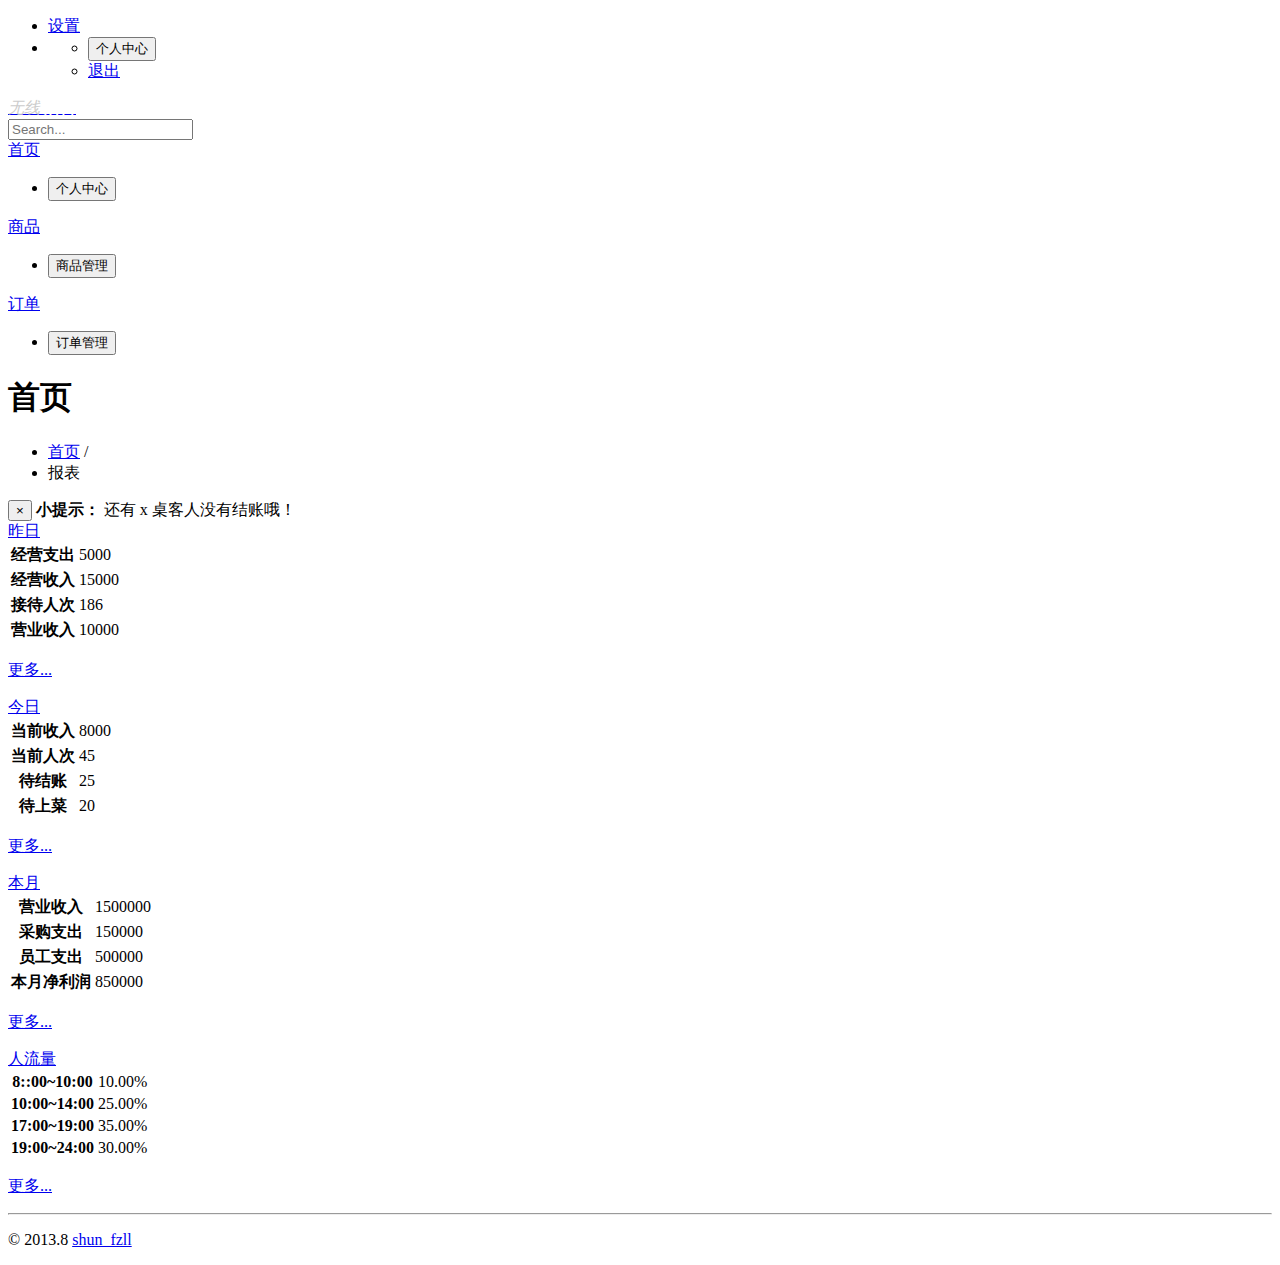
==== src/main/resources/templates/index.html @ 8e3d292f "新增" ====
<!DOCTYPE html>
<html>
<head>
<meta charset="UTF-8">
<title>系统后台</title>
    

    <link rel="stylesheet" type="text/css" href="/static/bootstrap/css/bootstrap.css">
    <link rel="stylesheet" type="text/css" href="/static/css/theme.css">
    <link rel="stylesheet" href="/static/css/font-awesome.css">
	<script src="/static/js/jquery-1.7.2.min.js" type="text/javascript"></script>
    <script src="/static/bootstrap/js/bootstrap.js"></script>
   

    <!-- Demo page code -->

    <style type="text/css">
        #line-chart {
            height:300px;
            width:800px;
            margin: 0px auto;
            margin-top: 1em;
        }
        .brand { font-family: georgia, serif; }
        .brand .first {
            color: #ccc;
            font-style: italic;
        }
        .brand .second {
            color: #fff;
            font-weight: bold;
        }
    </style>

	
</head>
<body>
	
	   <div class="navbar">
        <div class="navbar-inner">
                <ul class="nav pull-right">
                    
                    <li><a href="#" class="hidden-phone visible-tablet visible-desktop" role="button">设置</a></li>
                    <li id="fat-menu" class="dropdown">
                        <a href="#" role="button" class="dropdown-toggle" data-toggle="dropdown">
                        	<span th:text="${uesrMap.name}"></span>
                           <!--  <i class="icon-user" ></i>
                            <i class="icon-caret-down"></i> -->
                        </a>
                        
                        <ul class="dropdown-menu">
	                        <li>
		                        <form id="user" action="/zx/findUserList" method="post">       
		                         	<button> <a>个人中心</a></button>
						            <input hidden="test" name="id"  th:value="${uesrMap.id}" >
						        </form>
                            </li>
                            
                            <!-- <li class="divider"></li> -->
                            <li><a tabindex="-1" href="/zx/index">退出</a></li>
                        </ul>
                    </li>
                    
                </ul>
                <a class="brand" href="#"><span class="first">无线</span> <span class="second">后台</span></a>
        </div>
    </div>	 
	
	<div class="sidebar-nav">
        <form class="search form-inline">
            <input type="text" placeholder="Search...">
        </form>

        <a href="#dashboard-menu" class="nav-header" data-toggle="collapse"><i class="icon-dashboard"></i>首页</a>
	        <ul id="dashboard-menu" class="nav nav-list collapse in">
	             <li>
	            	<form id="user" action="/zx/findUserList" method="post">       
                    	<button> <a>个人中心</a></button>
			            <input hidden="test" name="id"  th:value="${uesrMap.id}" >
			        </form>
				</li>
	        </ul>

        <!-- <a href="#table-menu" class="nav-header" data-toggle="collapse"><i class="icon-table"></i>主菜单</a>
	        <ul id="table-menu" class="nav nav-list collapse">
	            <li ><a href="/WirelessOrder/table.do?flag=table">主菜单管理</a></li>
	        </ul> -->

        <a href="#menu-menu" class="nav-header collapsed" data-toggle="collapse"><i class="icon-reorder"></i>商品</a>
	        <ul id="menu-menu" class="nav nav-list collapse">
		        <li >
		        	<form id="menu" action="/zx/findMenuList" method="post">       
	                		<button> <a>商品管理</a></button>
			           		<input hidden="test" name="id"  th:value="${uesrMap.id}" >
			           		<input hidden="test" name="name"  th:value="${uesrMap.name}" >
			           		<input hidden="test" name="state"  th:value="${uesrMap.state}" >
					</form>
		          <!-- <li ><a href="/zx/findMenuList">菜谱管理</a></li> -->
		         </li>
	        </ul>

        <a href="#order-menu" class="nav-header" data-toggle="collapse"><i class="icon-th-large"></i>订单</a>
	        <ul id="order-menu" class="nav nav-list collapse">
	            <li >
	            	<form id="order" action="/zx/findOrderList" method="post">       
	                		<button> <a>订单管理</a></button>
			           		<input hidden="test" name="id"  th:value="${uesrMap.id}" >
			           		<input hidden="test" name="name"  th:value="${uesrMap.name}" >
			           		<input hidden="test" name="state"  th:value="${uesrMap.state}" >
			           		<input hidden="test" name="start"  th:value="0" >
			           		<input hidden="test" name="limit"  th:value="8" >
					</form>
	            </li>
	        </ul>
    </div>
    
    
   
   
    <div class="content">
        
        <div class="header">
            <h1 class="page-title">首页</h1>
        </div>
        
          <ul class="breadcrumb">
            <li><a href="/WirelessOrder/home.do?flag=home">首页</a> <span class="divider">/</span></li>
            <li class="active">报表</li>
          </ul>

        <div class="container-fluid">
            <div class="row-fluid">
				<div class="row-fluid">
	
	    			<div class="alert alert-info">
	       			 <button type="button" class="close" data-dismiss="alert">×</button>
	       				<strong>小提示：</strong> 还有 x 桌客人没有结账哦！
	  	 		    </div>
				</div>
	
				<div class="row-fluid">
		    		<div class="block span6">
		        		<a href="#tablewidget" class="block-heading" data-toggle="collapse">昨日</a>
		        		<div id="tablewidget" class="block-body collapse in">
						            <table class="table">
						              <thead>
						                <tr>
						                  <th>经营支出</th>
						                  <td>5000</td>
						                </tr>
						              </thead>
						               <thead>
						                <tr>
						                  <th>经营收入</th>
						                  <td>15000</td>
						                </tr>
						              </thead>
						               <thead>
						                <tr>
						                  <th>接待人次</th>
						                  <td>186</td>
						                </tr>
						              </thead>
						               <thead>
						                <tr>
						                  <th>营业收入</th>
						                  <td>10000</td>
						                </tr>
						              </thead>
						            </table>
				           			<p><a href="http://www.52itstyle.com">更多...</a></p>
				       	</div>
				    </div>
		  			<div class="block span6">
		      		<a href="#tablewidget" class="block-heading" data-toggle="collapse">今日</a>
		      		<div id="tablewidget" class="block-body collapse in">
			            <table class="table">
			              <thead>
			                <tr>
			                  <th>当前收入</th>
			                  <td>8000</td>
			                </tr>
			              </thead>
			              <thead>
			                <tr>
			                  <th>当前人次</th>
			                  <td>45</td>
			                </tr>
			              </thead>
			               
			               <thead>
			                <tr>
			                  <th>待结账</th>
			                  <td>25</td>
			                </tr>
			              </thead>
			               <thead>
			                <tr>
			                  <th>待上菜</th>
			                  <td>20</td>
			                </tr>
			              </thead>
			            </table>
			            <p><a href="http://www.52itstyle.com">更多...</a></p>
		        	</div>
	  			</div>
			   
				</div>
		
				<div class="row-fluid">
					    <div class="block span6">
					        <a href="#tablewidget" class="block-heading" data-toggle="collapse">本月</a>
					        <div id="tablewidget" class="block-body collapse in">
					            <table class="table">
					              <thead>
					                <tr>
					                  <th>营业收入</th>
					                  <td>1500000</td>
					                </tr>
					              </thead>
					               <thead>
					                <tr>
					                  <th>采购支出</th>
					                  <td>150000</td>
					                </tr>
					              </thead>
					               <thead>
					                <tr>
					                  <th>员工支出</th>
					                  <td>500000</td>
					                </tr>
					              </thead>
					               <thead>
					                <tr>
					                  <th>本月净利润</th>
					                  <td>850000</td>
					                </tr>
					              </thead>
					            </table>
					            <p><a href="http://www.52itstyle.com">更多...</a></p>
					        </div>
					    </div>
					    <div class="block span6">
					        <a href="#tablewidget" class="block-heading" data-toggle="collapse">人流量</a>
					        <div id="tablewidget" class="block-body collapse in">
			            <table class="table">
			              <thead>
			                <tr>
			                  <th>8::00~10:00</th>
			                  <td>10.00%</td>
			                </tr>
			              </thead>
			              <thead>
			                <tr>
			                  <th>10:00~14:00</th>
			                  <td>25.00%</td>
			                </tr>
			              </thead>
			               
			               <thead>
			                <tr>
			                  <th>17:00~19:00</th>
			                  <td>35.00%</td>
			                </tr>
			              </thead>
			               <thead>
			                <tr>
			                  <th>19:00~24:00</th>
			                  <td>30.00%</td>
			                </tr>
			              </thead>
			            </table>
			            <p><a href="http://www.52itstyle.com">更多...</a></p>
			       		 </div>
			   			 </div>
			   
					</div> 
			    <footer>
	             <hr>
	             <p class="pull-right">&copy; 2013.8 <a href="#" > shun_fzll</a></p>
		     </footer>
		    </div>
        </div>
    </div>
   
</body>
</html>
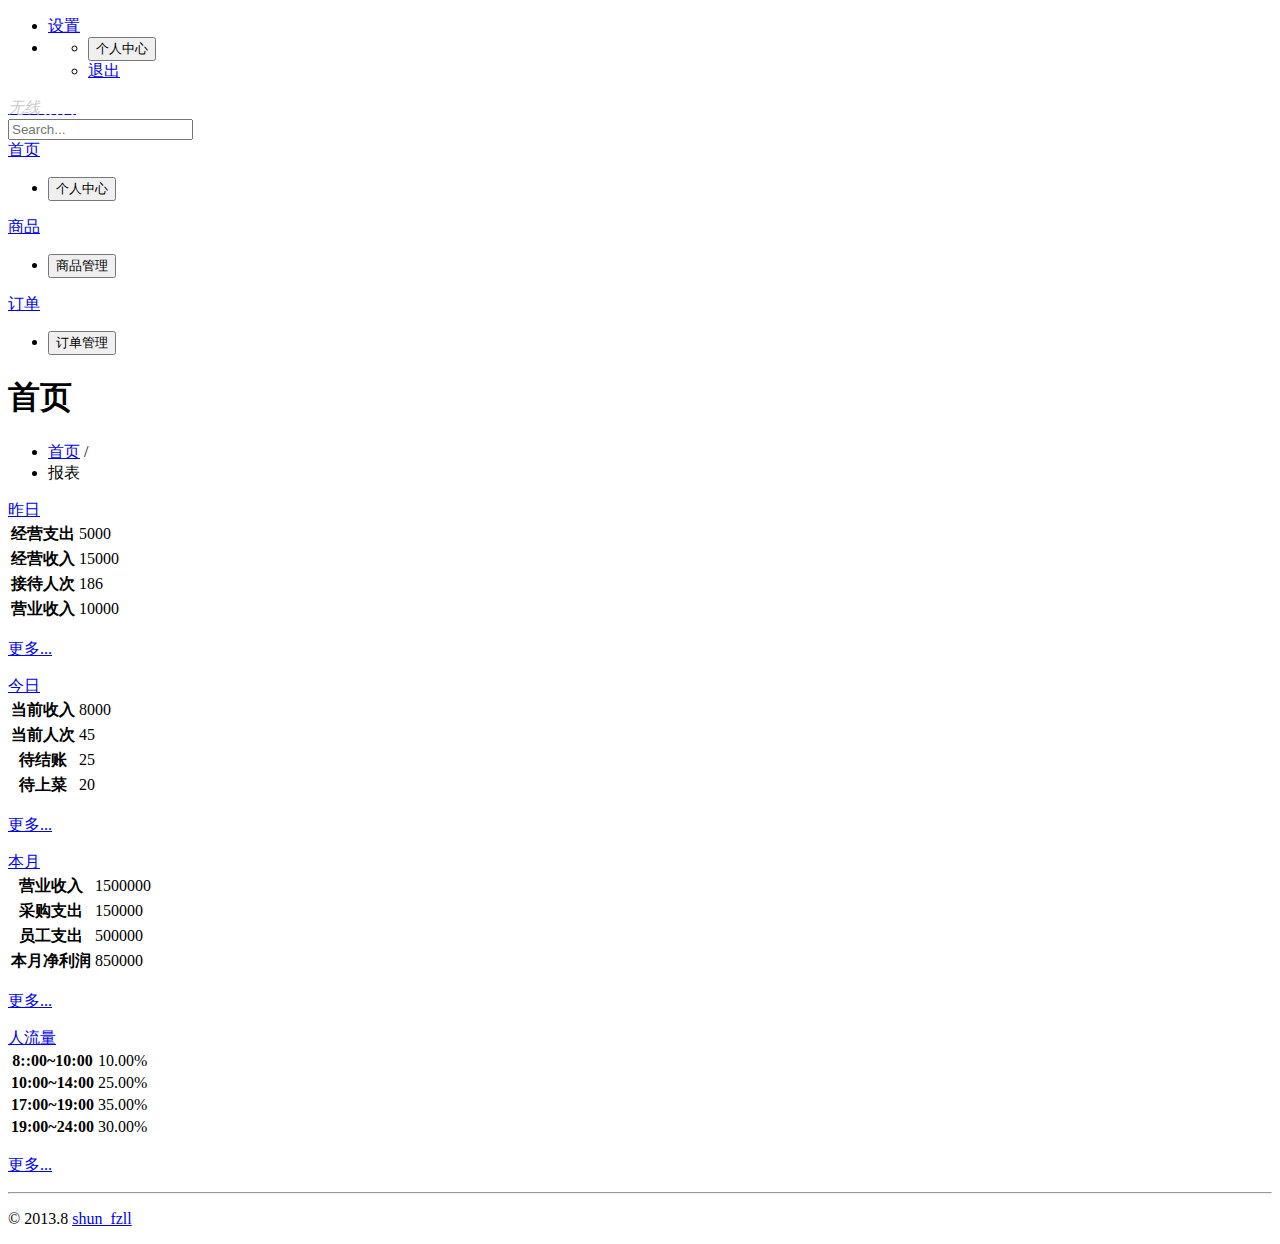
==== commit bd496641: "优化" ====
--- a/src/main/resources/templates/index.html
+++ b/src/main/resources/templates/index.html
@@ -94,6 +94,8 @@
 			           		<input hidden="test" name="id"  th:value="${uesrMap.id}" >
 			           		<input hidden="test" name="name"  th:value="${uesrMap.name}" >
 			           		<input hidden="test" name="state"  th:value="${uesrMap.state}" >
+			           		<input hidden="test" name="start"  th:value="0" >
+			           		<input hidden="test" name="limit"  th:value="10" >
 					</form>
 		          <!-- <li ><a href="/zx/findMenuList">菜谱管理</a></li> -->
 		         </li>
@@ -132,10 +134,10 @@
             <div class="row-fluid">
 				<div class="row-fluid">
 	
-	    			<div class="alert alert-info">
+	    			<!-- <div class="alert alert-info">
 	       			 <button type="button" class="close" data-dismiss="alert">×</button>
 	       				<strong>小提示：</strong> 还有 x 桌客人没有结账哦！
-	  	 		    </div>
+	  	 		    </div> -->
 				</div>
 	
 				<div class="row-fluid">
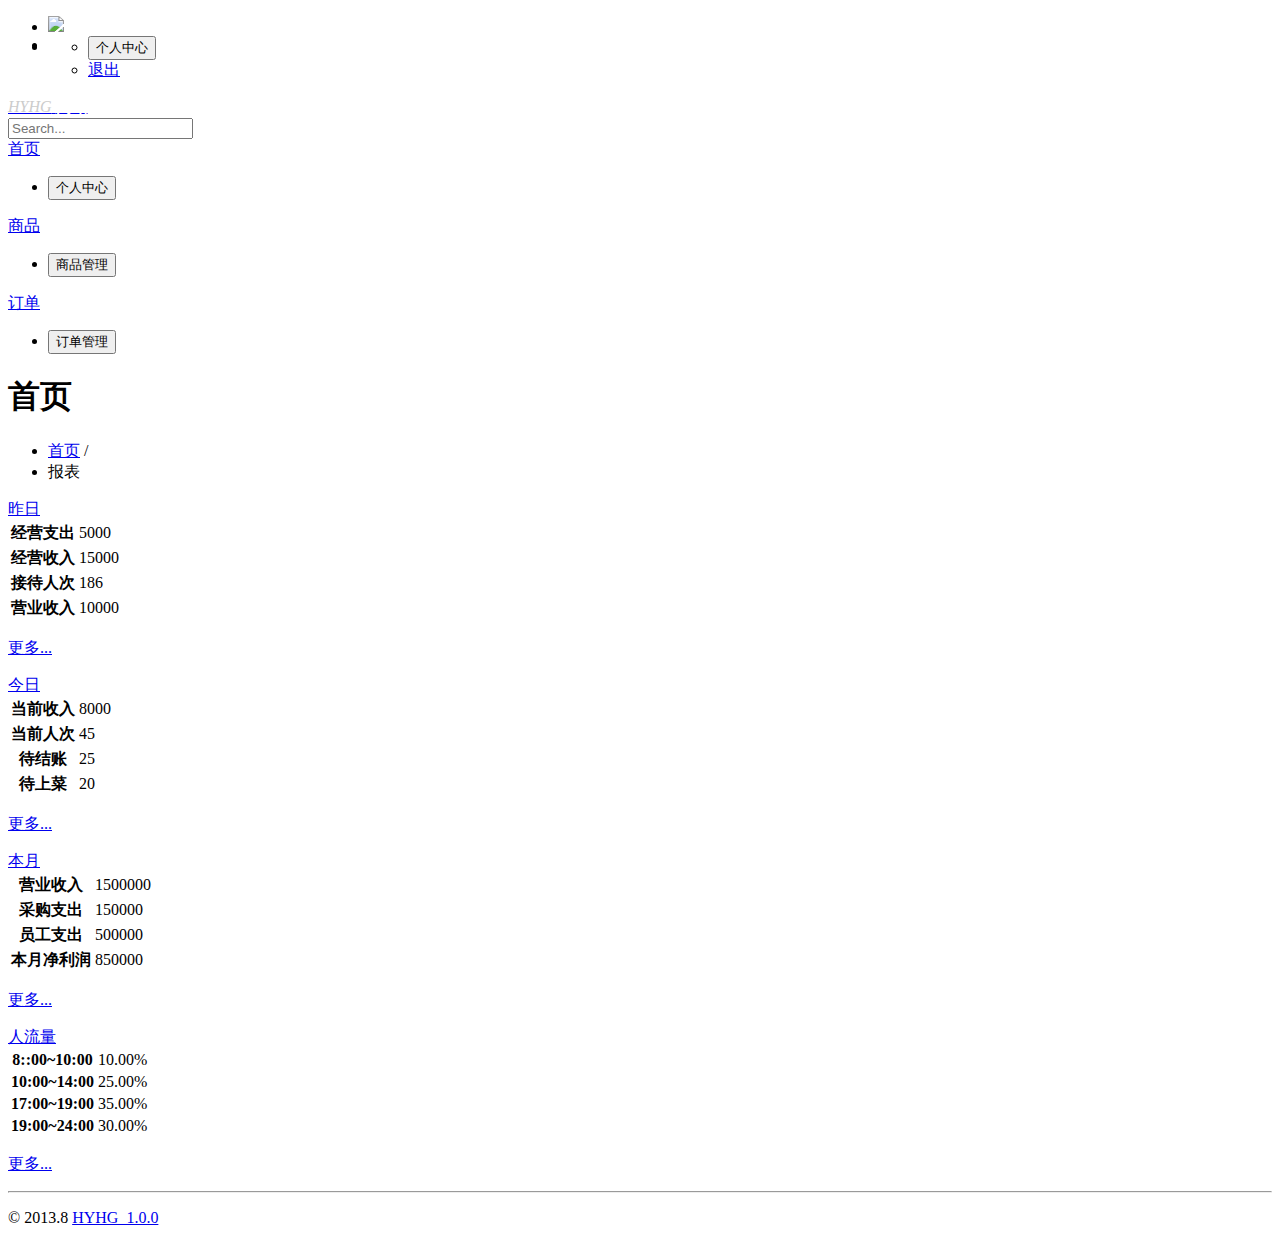
==== commit dd48b17e: "0506优化" ====
--- a/src/main/resources/templates/index.html
+++ b/src/main/resources/templates/index.html
@@ -2,7 +2,7 @@
 <html>
 <head>
 <meta charset="UTF-8">
-<title>系统后台</title>
+<title>HYHG网站</title>
     
 
     <link rel="stylesheet" type="text/css" href="/static/bootstrap/css/bootstrap.css">
@@ -30,8 +30,31 @@
             color: #fff;
             font-weight: bold;
         }
+        .time1{width:100%; height:50px;  line-height:50px; text-align:center;}
     </style>
 
+     <script language="javascript">
+		     var t = null;
+		    t = setTimeout(time,1000);//开始执行
+		    function time()
+		    {
+		       clearTimeout(t);//清除定时器
+		       dt = new Date();
+		var y=dt.getYear()+1900;
+		var mm=dt.getMonth()+1;
+		var d=dt.getDate();
+		var weekday=["星期日","星期一","星期二","星期三","星期四","星期五","星期六"];
+		var day=dt.getDay();
+		       	var h=dt.getHours();
+		       	var m=dt.getMinutes();
+		       	var s=dt.getSeconds();
+		if(h<10){h="0"+h;}
+		if(m<10){m="0"+m;}
+		if(s<10){s="0"+s;}
+		       	document.getElementById("timeShow").innerHTML =  y+"年"+mm+"月"+d+"日"+weekday[day]+" "+h+":"+m+":"+s+"";
+		       	t = setTimeout(time,1000); //设定定时器，循环执行           
+		    }
+	</script>
 	
 </head>
 <body>
@@ -39,8 +62,12 @@
 	   <div class="navbar">
         <div class="navbar-inner">
                 <ul class="nav pull-right">
-                    
-                    <li><a href="#" class="hidden-phone visible-tablet visible-desktop" role="button">设置</a></li>
+                    <li>  <a class="tools"><img class="iconTools" src="/static/voice/clock.png"></a> </li>
+                    <li class="hidden-phone visible-tablet visible-desktop">
+	                    <a class="tools">
+	                    	<div id="timeShow" class="tools"></div>
+	                    </a>
+                    </li>
                     <li id="fat-menu" class="dropdown">
                         <a href="#" role="button" class="dropdown-toggle" data-toggle="dropdown">
                         	<span th:text="${uesrMap.name}"></span>
@@ -62,7 +89,7 @@
                     </li>
                     
                 </ul>
-                <a class="brand" href="#"><span class="first">无线</span> <span class="second">后台</span></a>
+                <a class="brand" href="#"><span class="first">HYHG</span> <span class="second">网站</span></a>
         </div>
     </div>	 
 	
@@ -126,7 +153,7 @@
         </div>
         
           <ul class="breadcrumb">
-            <li><a href="/WirelessOrder/home.do?flag=home">首页</a> <span class="divider">/</span></li>
+            <li><a href="#">首页</a> <span class="divider">/</span></li>
             <li class="active">报表</li>
           </ul>
 
@@ -279,7 +306,7 @@
 					</div> 
 			    <footer>
 	             <hr>
-	             <p class="pull-right">&copy; 2013.8 <a href="#" > shun_fzll</a></p>
+	             <p class="pull-right">&copy; 2013.8 <a href="#" > HYHG_1.0.0</a></p>
 		     </footer>
 		    </div>
         </div>
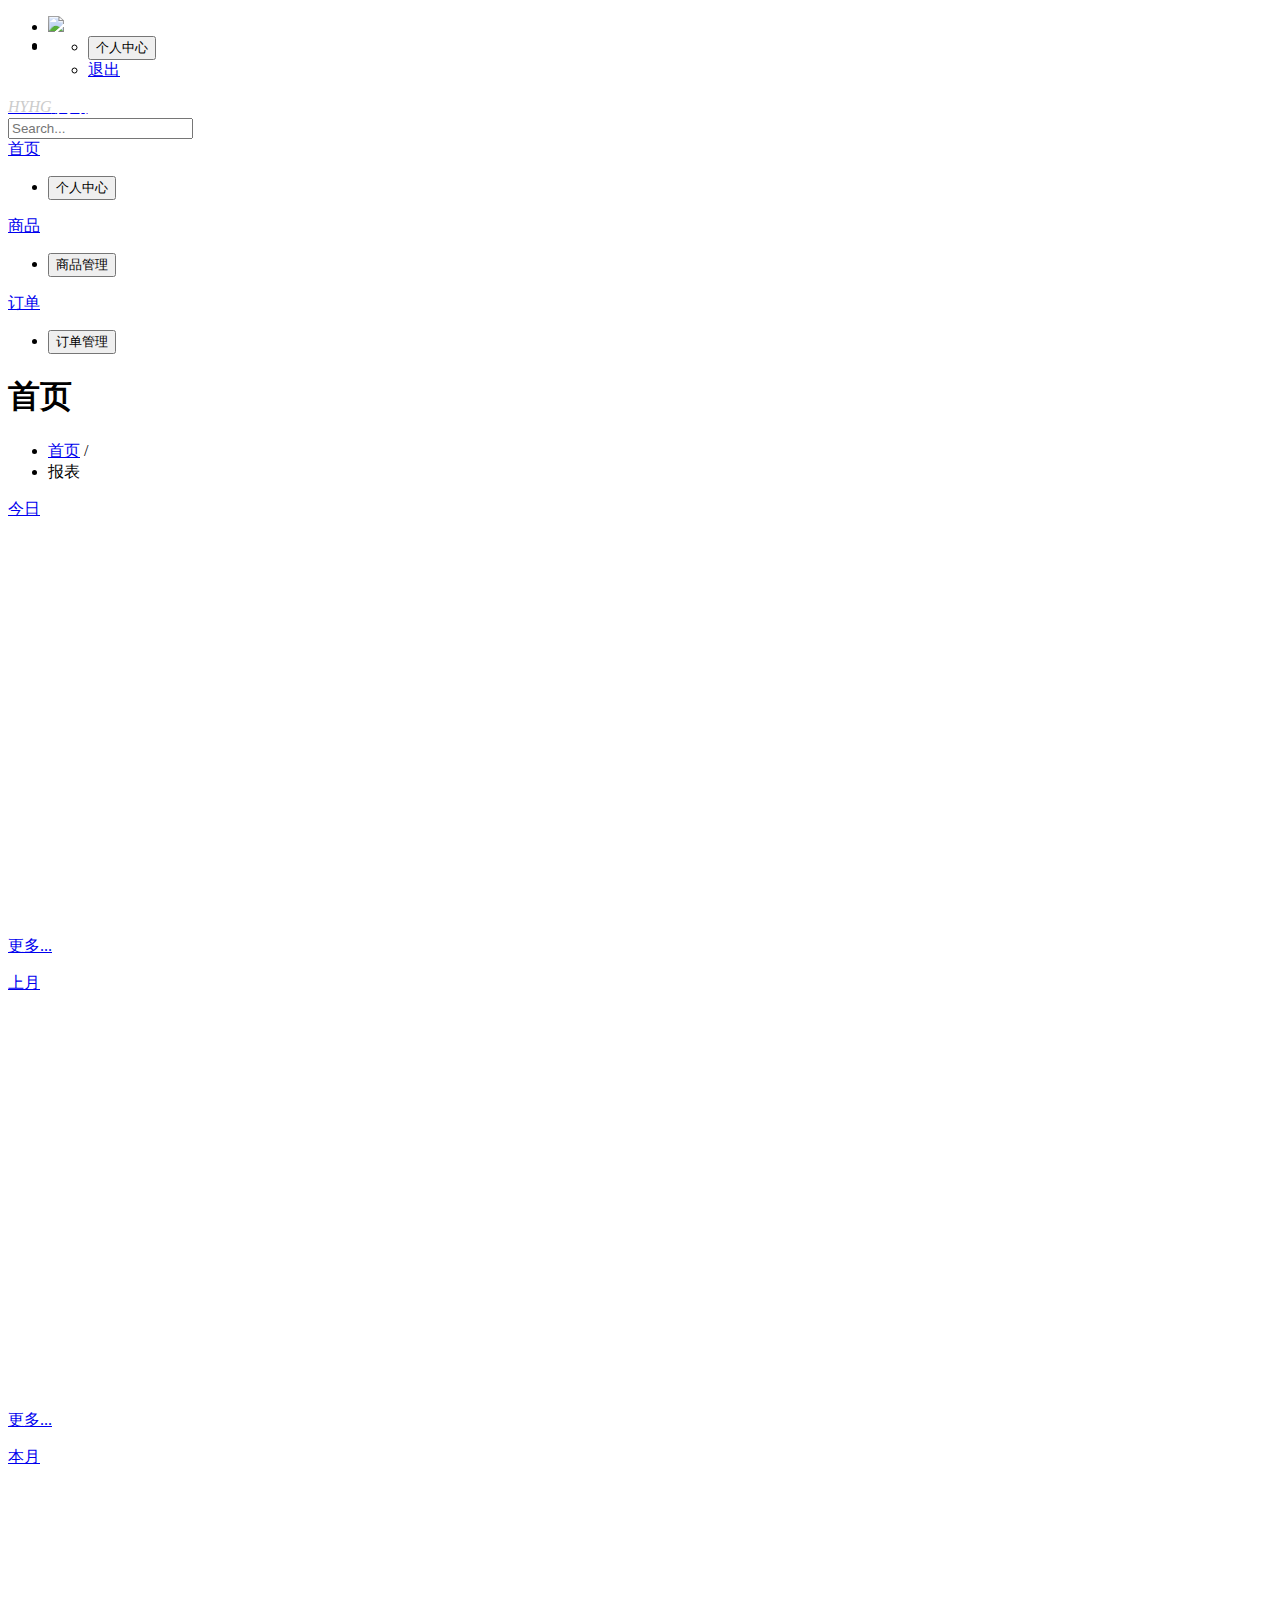
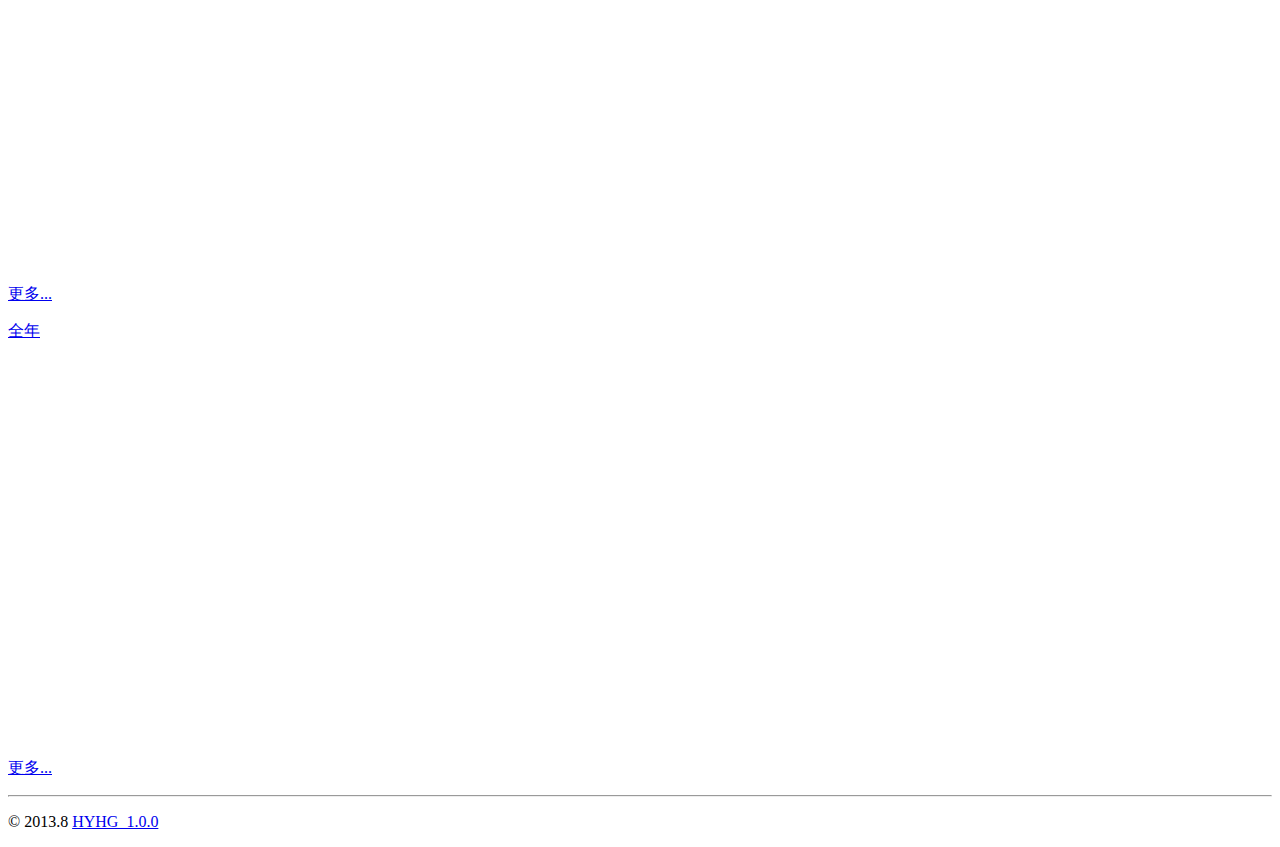
==== commit b6c63b80: "增加动态报表" ====
--- a/src/main/resources/templates/index.html
+++ b/src/main/resources/templates/index.html
@@ -10,7 +10,7 @@
     <link rel="stylesheet" href="/static/css/font-awesome.css">
 	<script src="/static/js/jquery-1.7.2.min.js" type="text/javascript"></script>
     <script src="/static/bootstrap/js/bootstrap.js"></script>
-   
+   	<script src="/static/js/echarts.min.js"></script>
 
     <!-- Demo page code -->
 
@@ -55,7 +55,36 @@
 		       	t = setTimeout(time,1000); //设定定时器，循环执行           
 		    }
 	</script>
-	
+	<script languagetype="javascript">
+	/* 鼠标特效 */
+	var a_idx = 0;
+	jQuery(document).ready(function($) {
+    	$("body").click(function(e) {
+	       var a = new Array("❤富强❤","❤民主❤","❤文明❤","❤和谐❤","❤自由❤","❤平等❤","❤公正❤","❤法治❤","❤爱国❤","❤敬业❤","❤诚信❤","❤友善❤");
+ 	       var $i = $("<span></span>").text(a[a_idx]);
+	       a_idx = (a_idx + 1) % a.length;
+ 	       var x = e.pageX,
+ 	       y = e.pageY;
+    	    $i.css({
+    	        "z-index": 999999999999999999999999999999999999999999999999999999999999999999999,
+    	        "top": y - 20,
+     	       "left": x,
+   	         "position": "absolute",
+     	       "font-weight": "bold",
+     	       "color": "rgb("+~~(255*Math.random())+","+~~(255*Math.random())+","+~~(255*Math.random())+")"
+     	   });
+     	   $("body").append($i);
+     	   $i.animate({
+      	      "top": y - 180,
+     	       "opacity": 0
+     	   },
+       	 1500,
+      	  function() {
+       	     $i.remove();
+        		});
+    		});
+		});
+    </script>
 </head>
 <body>
 	
@@ -169,68 +198,131 @@
 	
 				<div class="row-fluid">
 		    		<div class="block span6">
-		        		<a href="#tablewidget" class="block-heading" data-toggle="collapse">昨日</a>
+		        		<a href="#tablewidget" class="block-heading" data-toggle="collapse">今日</a>
 		        		<div id="tablewidget" class="block-body collapse in">
 						            <table class="table">
-						              <thead>
-						                <tr>
-						                  <th>经营支出</th>
-						                  <td>5000</td>
-						                </tr>
-						              </thead>
-						               <thead>
-						                <tr>
-						                  <th>经营收入</th>
-						                  <td>15000</td>
-						                </tr>
-						              </thead>
-						               <thead>
-						                <tr>
-						                  <th>接待人次</th>
-						                  <td>186</td>
-						                </tr>
-						              </thead>
-						               <thead>
-						                <tr>
-						                  <th>营业收入</th>
-						                  <td>10000</td>
-						                </tr>
-						              </thead>
+						             <div id="mainDate" style="width: 500px; height:400px;"></div>
+										 <script >
+										 $(document).ready(function (){
+											 var mainDate = echarts.init(document.getElementById('mainDate'));
+											    //显示加载动画
+											    mainDate.showLoading();
+											    $.ajax({
+											        type:"POST",
+											        cache:false,
+											        url:"/zx/rcbchart",
+											        data:{"scrq1": "1","scrq2": "1","dwmc": "1"},
+											        dataType: "json",
+											        success:function (result) {
+											            var valuedata = result.valuedata1;
+											            var categorydata = result.categorydata1;
+											            //隐藏加载动画
+											            mainDate.hideLoading();
+											            mainDate.setOption({
+											                //提示框组件
+											                tooltip: {
+											                    trigger: 'axis',
+											                    axisPointer: {
+											                        type: 'shadow'
+											                    }
+											                },
+											                //直角坐标系内绘图网格，left，right，bottom分别是距离容器左侧，右侧和底部的距离
+											                grid: {
+											                    left: '3%',
+											                    right: '4%',
+											                    bottom: '3%',
+											                    containLabel: true
+											                },
+											                //X轴
+											                xAxis: {
+											                    type: 'value',
+											                    boundaryGap: [0, 0.01]
+											                },
+											                //Y轴
+											                yAxis: {
+											                    type: 'category',
+											                    data: categorydata
+											                },
+											                series: [
+											                    {
+											                        name: result.dwmc,
+											                        type: 'bar',
+											                        data: valuedata
+											                    }
+											                ]
+											            })
+											        }
+											    })
+										 });
+										 </script>
+										
+										
 						            </table>
-				           			<p><a href="http://www.52itstyle.com">更多...</a></p>
+				           			<p><a href="http://www.baidu.com.com">更多...</a></p>
 				       	</div>
 				    </div>
 		  			<div class="block span6">
-		      		<a href="#tablewidget" class="block-heading" data-toggle="collapse">今日</a>
+		      		<a href="#tablewidget" class="block-heading" data-toggle="collapse">上月</a>
 		      		<div id="tablewidget" class="block-body collapse in">
-			            <table class="table">
-			              <thead>
-			                <tr>
-			                  <th>当前收入</th>
-			                  <td>8000</td>
-			                </tr>
-			              </thead>
-			              <thead>
-			                <tr>
-			                  <th>当前人次</th>
-			                  <td>45</td>
-			                </tr>
-			              </thead>
-			               
-			               <thead>
-			                <tr>
-			                  <th>待结账</th>
-			                  <td>25</td>
-			                </tr>
-			              </thead>
-			               <thead>
-			                <tr>
-			                  <th>待上菜</th>
-			                  <td>20</td>
-			                </tr>
-			              </thead>
-			            </table>
-			            <p><a href="http://www.52itstyle.com">更多...</a></p>
+			            	 <table class="table">
+						             <div id="main" style="width: 500px; height:400px;"></div>
+										 <script >
+										 $(document).ready(function (){
+											 var main = echarts.init(document.getElementById('main'));
+											    //显示加载动画
+											    main.showLoading();
+											    $.ajax({
+											        type:"POST",
+											        cache:false,
+											        url:"/zx/rcbchart",
+											        data:{"scrq1": "2","scrq2": "2","dwmc": "2"},
+											        dataType: "json",
+											        success:function (result) {
+											            var valuedata = result.valuedata2;
+											            var categorydata = result.categorydata2;
+											            //隐藏加载动画
+											            main.hideLoading();
+											            main.setOption({
+											                //提示框组件
+											                tooltip: {
+											                    trigger: 'axis',
+											                    axisPointer: {
+											                        type: 'shadow'
+											                    }
+											                },
+											                //直角坐标系内绘图网格，left，right，bottom分别是距离容器左侧，右侧和底部的距离
+											                grid: {
+											                    left: '3%',
+											                    right: '4%',
+											                    bottom: '3%',
+											                    containLabel: true
+											                },
+											                //X轴
+											                xAxis: {
+											                    type: 'value',
+											                    boundaryGap: [0, 0.01]
+											                },
+											                //Y轴
+											                yAxis: {
+											                    type: 'category',
+											                    data: categorydata
+											                },
+											                series: [
+											                    {
+											                        name: result.dwmc,
+											                        type: 'bar',
+											                        data: valuedata
+											                    }
+											                ]
+											            })
+											        }
+											    })
+										 });
+										 </script>
+										
+										
+						            </table>
+			            <p><a href="http://www.baidu.com">更多...</a></p>
 		        	</div>
 	  			</div>
 			   
@@ -240,66 +332,127 @@
 					    <div class="block span6">
 					        <a href="#tablewidget" class="block-heading" data-toggle="collapse">本月</a>
 					        <div id="tablewidget" class="block-body collapse in">
-					            <table class="table">
-					              <thead>
-					                <tr>
-					                  <th>营业收入</th>
-					                  <td>1500000</td>
-					                </tr>
-					              </thead>
-					               <thead>
-					                <tr>
-					                  <th>采购支出</th>
-					                  <td>150000</td>
-					                </tr>
-					              </thead>
-					               <thead>
-					                <tr>
-					                  <th>员工支出</th>
-					                  <td>500000</td>
-					                </tr>
-					              </thead>
-					               <thead>
-					                <tr>
-					                  <th>本月净利润</th>
-					                  <td>850000</td>
-					                </tr>
-					              </thead>
-					            </table>
-					            <p><a href="http://www.52itstyle.com">更多...</a></p>
+					          		 <table class="table">
+						             <div id="mainAll" style="width: 500px; height:400px;"></div>
+										 <script >
+										 $(document).ready(function (){
+											 var main = echarts.init(document.getElementById('mainAll'));
+											    //显示加载动画
+											    main.showLoading();
+											    $.ajax({
+											        type:"POST",
+											        cache:false,
+											        url:"/zx/rcbchart",
+											        data:{"scrq1": "3","scrq2": "3","dwmc": "3"},
+											        dataType: "json",
+											        success:function (result) {
+											            var valuedata = result.valuedata3;
+											            var categorydata = result.categorydata3;
+											            //隐藏加载动画
+											            main.hideLoading();
+											            main.setOption({
+											                //提示框组件
+											                tooltip: {
+											                    trigger: 'axis',
+											                    axisPointer: {
+											                        type: 'shadow'
+											                    }
+											                },
+											                //直角坐标系内绘图网格，left，right，bottom分别是距离容器左侧，右侧和底部的距离
+											                grid: {
+											                    left: '3%',
+											                    right: '4%',
+											                    bottom: '3%',
+											                    containLabel: true
+											                },
+											                //X轴
+											                xAxis: {
+											                    type: 'value',
+											                    boundaryGap: [0, 0.01]
+											                },
+											                //Y轴
+											                yAxis: {
+											                    type: 'category',
+											                    data: categorydata
+											                },
+											                series: [
+											                    {
+											                        name: result.dwmc,
+											                        type: 'bar',
+											                        data: valuedata
+											                    }
+											                ]
+											            })
+											        }
+											    })
+										 });
+										 </script>
+										
+										
+						            </table>
+					            <p><a href="http://www.baidu.com.com">更多...</a></p>
 					        </div>
 					    </div>
 					    <div class="block span6">
-					        <a href="#tablewidget" class="block-heading" data-toggle="collapse">人流量</a>
+					        <a href="#tablewidget" class="block-heading" data-toggle="collapse">全年</a>
 					        <div id="tablewidget" class="block-body collapse in">
-			            <table class="table">
-			              <thead>
-			                <tr>
-			                  <th>8::00~10:00</th>
-			                  <td>10.00%</td>
-			                </tr>
-			              </thead>
-			              <thead>
-			                <tr>
-			                  <th>10:00~14:00</th>
-			                  <td>25.00%</td>
-			                </tr>
-			              </thead>
-			               
-			               <thead>
-			                <tr>
-			                  <th>17:00~19:00</th>
-			                  <td>35.00%</td>
-			                </tr>
-			              </thead>
-			               <thead>
-			                <tr>
-			                  <th>19:00~24:00</th>
-			                  <td>30.00%</td>
-			                </tr>
-			              </thead>
-			            </table>
-			            <p><a href="http://www.52itstyle.com">更多...</a></p>
+			              		 <table class="table">
+						             <div id="mains" style="width: 500px; height:400px;"></div>
+										 <script >
+										 $(document).ready(function (){
+											 var main = echarts.init(document.getElementById('mains'));
+											    //显示加载动画
+											    main.showLoading();
+											    $.ajax({
+											        type:"POST",
+											        cache:false,
+											        url:"/zx/rcbchart",
+											        data:{"scrq1": "4","scrq2": "4","dwmc": "4"},
+											        dataType: "json",
+											        success:function (result) {
+											            var valuedata = result.valuedata4;
+											            var categorydata = result.categorydata4;
+											            //隐藏加载动画
+											            main.hideLoading();
+											            main.setOption({
+											                //提示框组件
+											                tooltip: {
+											                    trigger: 'axis',
+											                    axisPointer: {
+											                        type: 'shadow'
+											                    }
+											                },
+											                //直角坐标系内绘图网格，left，right，bottom分别是距离容器左侧，右侧和底部的距离
+											                grid: {
+											                    left: '3%',
+											                    right: '4%',
+											                    bottom: '3%',
+											                    containLabel: true
+											                },
+											                //X轴
+											                xAxis: {
+											                    type: 'value',
+											                    boundaryGap: [0, 0.01]
+											                },
+											                //Y轴
+											                yAxis: {
+											                    type: 'category',
+											                    data: categorydata
+											                },
+											                series: [
+											                    {
+											                        name: result.dwmc,
+											                        type: 'bar',
+											                        data: valuedata
+											                    }
+											                ]
+											            })
+											        }
+											    })
+										 });
+										 </script>
+						            </table>
+			            <p><a href="http://www.baidu.com.com">更多...</a></p>
 			       		 </div>
 			   			 </div>
 			   
@@ -311,6 +464,6 @@
 		    </div>
         </div>
     </div>
-   
+  
 </body>
 </html>